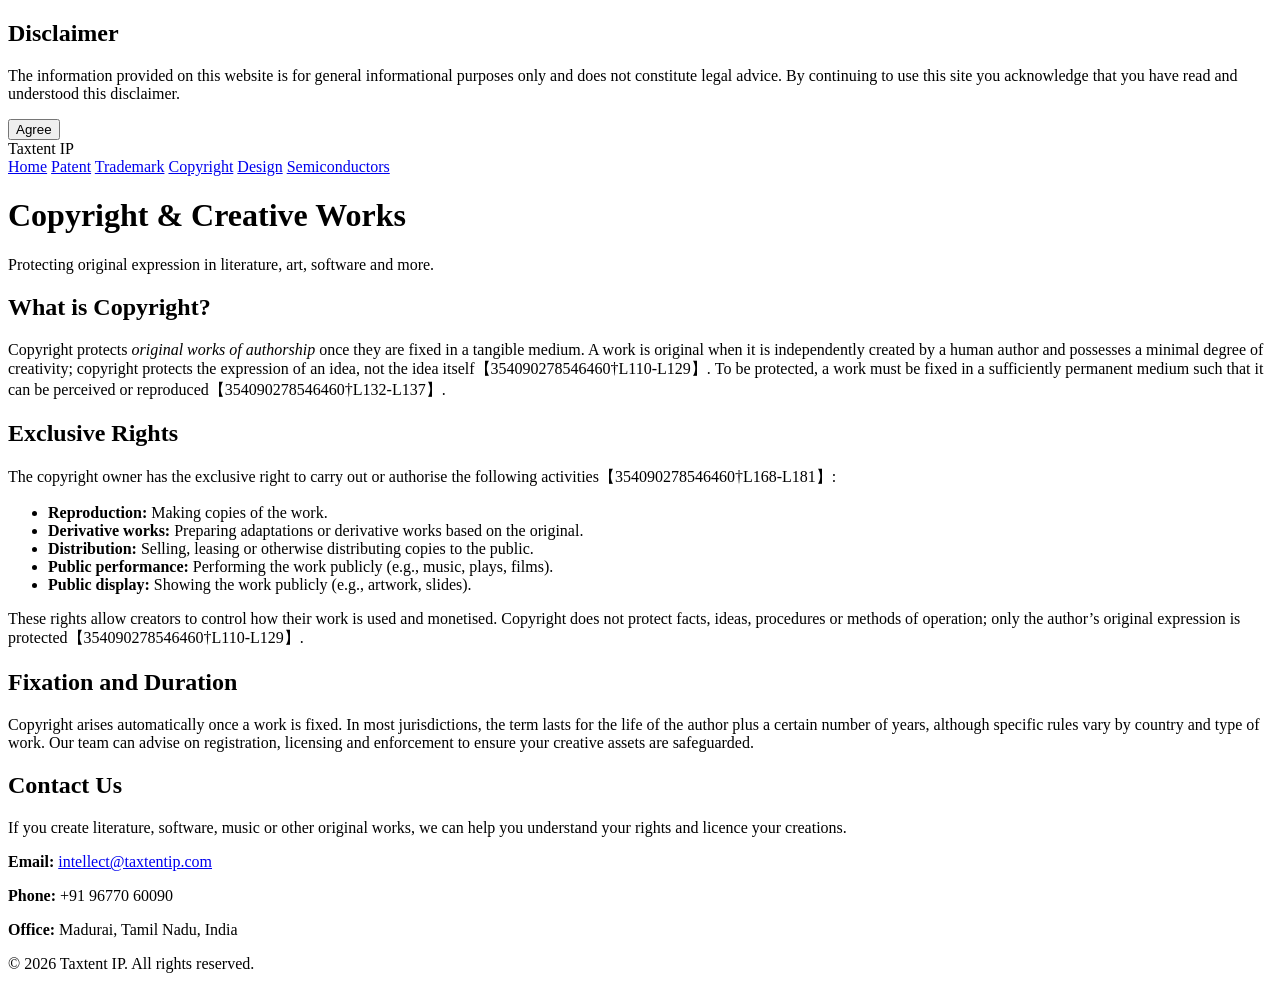
==== copyright.html @ cb224b46 "Add files via upload Add new pages and disclaimer modal" ====
<!DOCTYPE html>
<html lang="en">
  <head>
    <meta charset="UTF-8">
    <meta http-equiv="X-UA-Compatible" content="IE=edge">
    <meta name="viewport" content="width=device-width, initial-scale=1.0">
    <title>Copyright – Taxtent IP</title>
    <!-- Security headers -->
    <meta http-equiv="Content-Security-Policy" content="default-src 'self'; script-src 'self'; img-src 'self' data:; style-src 'self' 'unsafe-inline'; font-src 'self';">
    <meta http-equiv="X-Content-Type-Options" content="nosniff">
    <meta http-equiv="X-Frame-Options" content="DENY">
    <meta http-equiv="Referrer-Policy" content="no-referrer">
    <meta name="description" content="Understand what copyright protects, when it arises and the exclusive rights granted to authors of original works.">
    <link rel="stylesheet" href="assets/css/style.css">
  </head>
  <body>
    <!-- Disclaimer overlay: displayed on page load to inform visitors that
         site content is provided for general information only. The
         overlay is hidden when the user clicks the "Agree" button. -->
    <div id="disclaimer-overlay">
      <div id="disclaimer-box">
        <h2>Disclaimer</h2>
        <p>The information provided on this website is for general informational
        purposes only and does not constitute legal advice. By continuing to
        use this site you acknowledge that you have read and understood
        this disclaimer.</p>
        <button id="disclaimer-accept">Agree</button>
      </div>
    </div>
    <header>
      <nav class="navbar">
        <div class="logo">Taxtent IP</div>
        <div class="nav-links">
          <a href="index.html">Home</a>
          <a href="patent.html">Patent</a>
          <a href="trademark.html">Trademark</a>
          <a href="copyright.html">Copyright</a>
          <a href="design.html">Design</a>
          <a href="semiconductor.html">Semiconductors</a>
        </div>
      </nav>
    </header>
    <div class="hero">
      <div class="hero-overlay"></div>
      <div class="hero-content">
        <h1>Copyright &amp; Creative Works</h1>
        <p>Protecting original expression in literature, art, software and more.</p>
      </div>
    </div>

    <section>
      <h2 class="section-title">What is Copyright?</h2>
      <p>Copyright protects <em>original works of authorship</em> once they are fixed in a tangible medium.  A work is original when it is independently created by a human author and possesses a minimal degree of creativity; copyright protects the expression of an idea, not the idea itself【354090278546460†L110-L129】.  To be protected, a work must be fixed in a sufficiently permanent medium such that it can be perceived or reproduced【354090278546460†L132-L137】.</p>

      <h2 class="section-title">Exclusive Rights</h2>
      <p>The copyright owner has the exclusive right to carry out or authorise the following activities【354090278546460†L168-L181】:</p>
      <ul>
        <li><strong>Reproduction:</strong> Making copies of the work.</li>
        <li><strong>Derivative works:</strong> Preparing adaptations or derivative works based on the original.</li>
        <li><strong>Distribution:</strong> Selling, leasing or otherwise distributing copies to the public.</li>
        <li><strong>Public performance:</strong> Performing the work publicly (e.g., music, plays, films).</li>
        <li><strong>Public display:</strong> Showing the work publicly (e.g., artwork, slides).</li>
      </ul>
      <p>These rights allow creators to control how their work is used and monetised.  Copyright does not protect facts, ideas, procedures or methods of operation; only the author’s original expression is protected【354090278546460†L110-L129】.</p>

      <h2 class="section-title">Fixation and Duration</h2>
      <p>Copyright arises automatically once a work is fixed.  In most jurisdictions, the term lasts for the life of the author plus a certain number of years, although specific rules vary by country and type of work.  Our team can advise on registration, licensing and enforcement to ensure your creative assets are safeguarded.</p>
    </section>

    <section id="contact">
      <h2 class="section-title">Contact Us</h2>
      <div class="card">
        <p>If you create literature, software, music or other original works, we can help you understand your rights and licence your creations.</p>
        <p><strong>Email:</strong> <a href="mailto:intellect@taxtentip.com">intellect@taxtentip.com</a></p>
        <p><strong>Phone:</strong> +91 96770 60090</p>
        <p><strong>Office:</strong> Madurai, Tamil Nadu, India</p>
      </div>
    </section>

    <footer>
      <p>&copy; 2026 Taxtent IP. All rights reserved.</p>
    </footer>

    <!-- Load the disclaimer script. The defer attribute ensures the
         script is executed after the document has been parsed. -->
    <script src="assets/js/disclaimer.js" defer></script>
  </body>
</html>
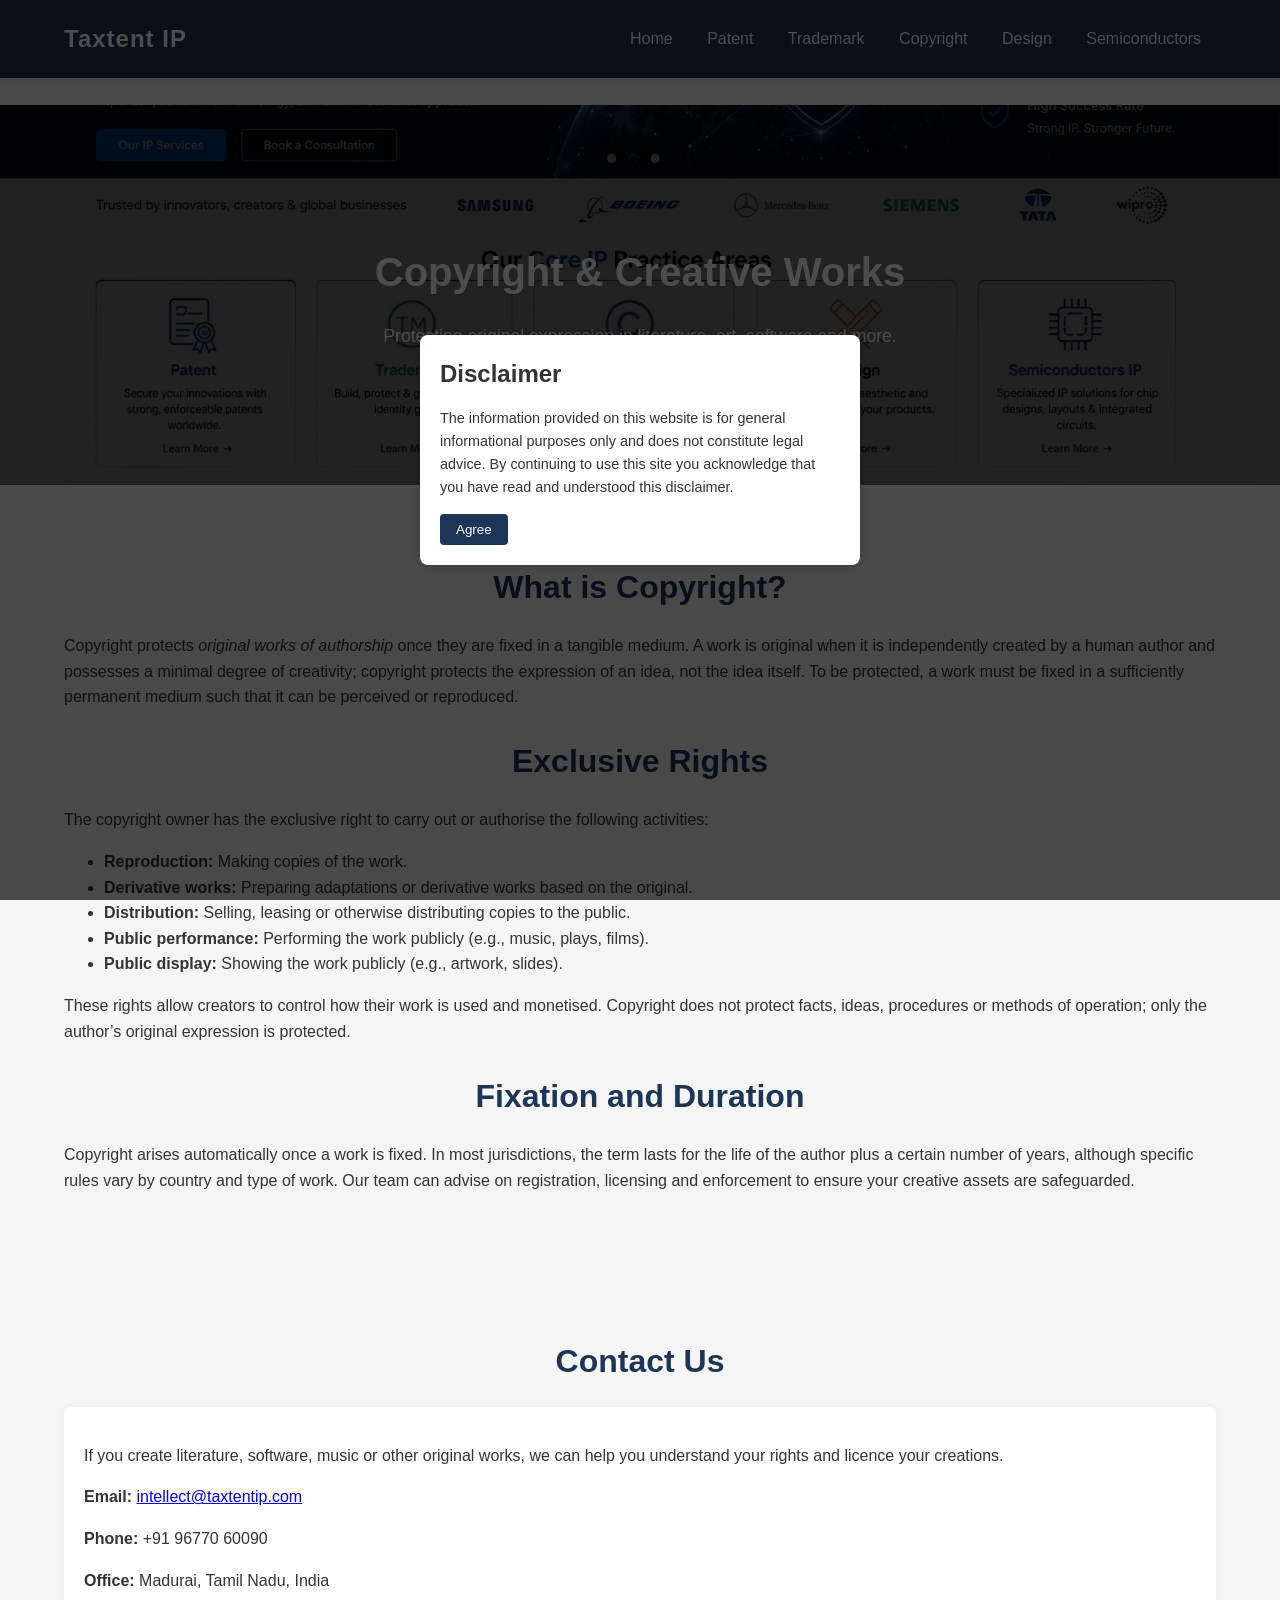
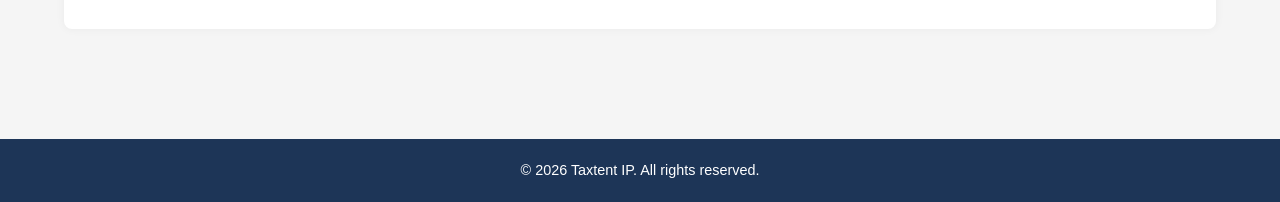
==== commit 94b61e91: "Add files via upload" ====
--- a/copyright.html
+++ b/copyright.html
@@ -50,10 +50,10 @@
 
     <section>
       <h2 class="section-title">What is Copyright?</h2>
-      <p>Copyright protects <em>original works of authorship</em> once they are fixed in a tangible medium.  A work is original when it is independently created by a human author and possesses a minimal degree of creativity; copyright protects the expression of an idea, not the idea itself【354090278546460†L110-L129】.  To be protected, a work must be fixed in a sufficiently permanent medium such that it can be perceived or reproduced【354090278546460†L132-L137】.</p>
+      <p>Copyright protects <em>original works of authorship</em> once they are fixed in a tangible medium.  A work is original when it is independently created by a human author and possesses a minimal degree of creativity; copyright protects the expression of an idea, not the idea itself.  To be protected, a work must be fixed in a sufficiently permanent medium such that it can be perceived or reproduced.</p>
 
       <h2 class="section-title">Exclusive Rights</h2>
-      <p>The copyright owner has the exclusive right to carry out or authorise the following activities【354090278546460†L168-L181】:</p>
+      <p>The copyright owner has the exclusive right to carry out or authorise the following activities:</p>
       <ul>
         <li><strong>Reproduction:</strong> Making copies of the work.</li>
         <li><strong>Derivative works:</strong> Preparing adaptations or derivative works based on the original.</li>
@@ -61,7 +61,7 @@
         <li><strong>Public performance:</strong> Performing the work publicly (e.g., music, plays, films).</li>
         <li><strong>Public display:</strong> Showing the work publicly (e.g., artwork, slides).</li>
       </ul>
-      <p>These rights allow creators to control how their work is used and monetised.  Copyright does not protect facts, ideas, procedures or methods of operation; only the author’s original expression is protected【354090278546460†L110-L129】.</p>
+      <p>These rights allow creators to control how their work is used and monetised.  Copyright does not protect facts, ideas, procedures or methods of operation; only the author’s original expression is protected.</p>
 
       <h2 class="section-title">Fixation and Duration</h2>
       <p>Copyright arises automatically once a work is fixed.  In most jurisdictions, the term lasts for the life of the author plus a certain number of years, although specific rules vary by country and type of work.  Our team can advise on registration, licensing and enforcement to ensure your creative assets are safeguarded.</p>
--- a/assets/css/style.css
+++ b/assets/css/style.css
@@ -0,0 +1,220 @@
+/*
+ * Custom styles for Taxtent IP.
+ *
+ * This stylesheet defines the overall look and feel of the site. We use a
+ * clear typographic hierarchy, generous spacing and a muted colour palette
+ * inspired by blues and purples. Cards and section backgrounds add depth
+ * without overwhelming the visitor. Responsive flex layouts ensure the
+ * design works on devices of all sizes.
+ */
+
+body {
+  font-family: Arial, sans-serif;
+  line-height: 1.6;
+  margin: 0;
+  padding: 0;
+  background-color: #f5f5f5;
+  color: #333;
+}
+
+header {
+  background-color: #1d3557;
+  color: #fff;
+  padding: 20px 0;
+  box-shadow: 0 2px 4px rgba(0, 0, 0, 0.1);
+}
+
+.navbar {
+  display: flex;
+  justify-content: space-between;
+  align-items: center;
+  padding: 0 5%;
+}
+
+.navbar .logo {
+  font-size: 1.5rem;
+  font-weight: bold;
+  letter-spacing: 1px;
+}
+
+.navbar a {
+  color: #fff;
+  text-decoration: none;
+  margin: 0 15px;
+  transition: opacity 0.2s ease-in-out;
+}
+
+.navbar a:hover {
+  opacity: 0.8;
+}
+
+.hero {
+  position: relative;
+  color: #fff;
+  text-align: center;
+  height: 380px;
+  background-image: url('../images/header.png');
+  background-size: cover;
+  background-position: center;
+}
+
+.hero-overlay {
+  position: absolute;
+  top: 0;
+  left: 0;
+  width: 100%;
+  height: 100%;
+  background: rgba(0, 0, 0, 0.55);
+}
+
+.hero-content {
+  position: relative;
+  top: 50%;
+  transform: translateY(-50%);
+  padding: 0 5%;
+}
+
+.hero h1 {
+  font-size: 2.5rem;
+  margin-bottom: 10px;
+}
+
+.hero p {
+  font-size: 1.1rem;
+  margin-bottom: 20px;
+  max-width: 700px;
+  margin-left: auto;
+  margin-right: auto;
+}
+
+.btn-primary {
+  display: inline-block;
+  padding: 10px 20px;
+  background-color: #e63946;
+  color: #fff;
+  border-radius: 4px;
+  text-decoration: none;
+  transition: background-color 0.3s ease;
+}
+
+.btn-primary:hover {
+  background-color: #d62839;
+}
+
+section {
+  padding: 50px 5%;
+}
+
+.section-title {
+  margin-bottom: 20px;
+  font-size: 2rem;
+  color: #1d3557;
+  text-align: center;
+}
+
+.card {
+  background: #fff;
+  border-radius: 8px;
+  padding: 20px;
+  margin-bottom: 20px;
+  box-shadow: 0 0 10px rgba(0, 0, 0, 0.05);
+}
+
+.services {
+  display: flex;
+  flex-wrap: wrap;
+  gap: 20px;
+  justify-content: center;
+}
+
+.service {
+  flex: 1;
+  min-width: 250px;
+  max-width: 300px;
+  background: #fff;
+  padding: 20px;
+  border-radius: 8px;
+  box-shadow: 0 0 10px rgba(0, 0, 0, 0.05);
+  transition: transform 0.2s ease;
+}
+
+.service:hover {
+  transform: translateY(-4px);
+}
+
+.service h3 {
+  margin-top: 0;
+  color: #e63946;
+}
+
+.service p {
+  font-size: 0.95rem;
+}
+
+footer {
+  background-color: #1d3557;
+  color: #fff;
+  text-align: center;
+  padding: 20px 0;
+  margin-top: 40px;
+}
+
+footer p {
+  margin: 0;
+  font-size: 0.9rem;
+}
+
+/*
+ * Disclaimer overlay styles
+ *
+ * A simple modal overlay appears when the page loads to inform visitors
+ * that the information on the website is provided for general purposes
+ * and does not constitute legal advice.  It blocks interaction with
+ * the underlying content until the user clicks the "Agree" button.
+ */
+#disclaimer-overlay {
+  position: fixed;
+  top: 0;
+  left: 0;
+  width: 100%;
+  height: 100%;
+  background: rgba(0, 0, 0, 0.7);
+  display: flex;
+  align-items: center;
+  justify-content: center;
+  z-index: 1000;
+}
+
+#disclaimer-box {
+  background: #fff;
+  color: #333;
+  padding: 20px;
+  border-radius: 8px;
+  box-shadow: 0 2px 10px rgba(0, 0, 0, 0.2);
+  max-width: 90%;
+  width: 400px;
+  text-align: left;
+}
+
+#disclaimer-box h2 {
+  margin-top: 0;
+  margin-bottom: 10px;
+}
+
+#disclaimer-box p {
+  font-size: 0.9rem;
+  margin-bottom: 15px;
+}
+
+#disclaimer-accept {
+  background-color: #1d3557;
+  color: #fff;
+  border: none;
+  padding: 8px 16px;
+  border-radius: 4px;
+  cursor: pointer;
+}
+
+#disclaimer-accept:hover {
+  background-color: #16324a;
+}
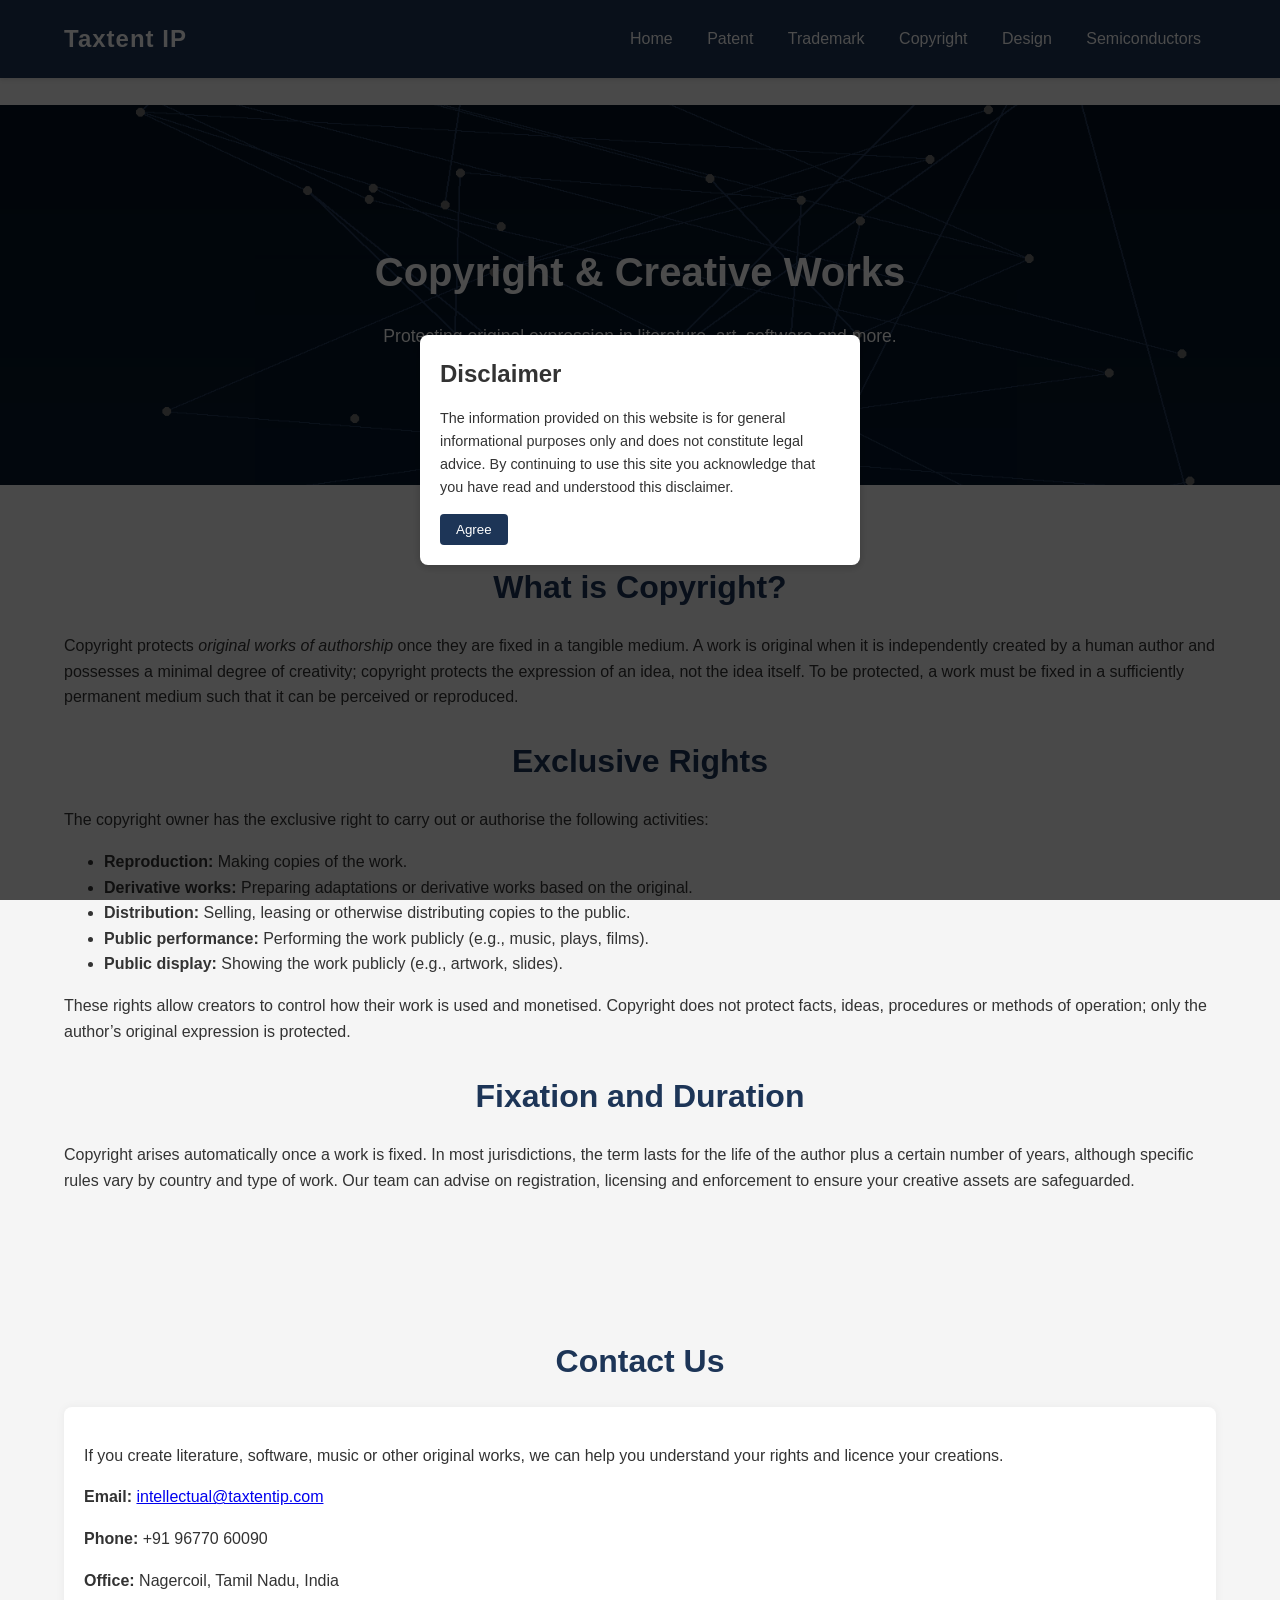
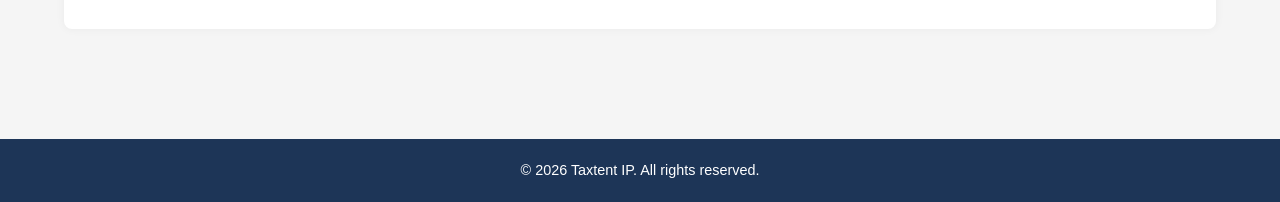
==== commit 62d750a3: "Add files via upload" ====
--- a/copyright.html
+++ b/copyright.html
@@ -71,9 +71,9 @@
       <h2 class="section-title">Contact Us</h2>
       <div class="card">
         <p>If you create literature, software, music or other original works, we can help you understand your rights and licence your creations.</p>
-        <p><strong>Email:</strong> <a href="mailto:intellect@taxtentip.com">intellect@taxtentip.com</a></p>
+        <p><strong>Email:</strong> <a href="mailto:intellectual@taxtentip.com">intellectual@taxtentip.com</a></p>
         <p><strong>Phone:</strong> +91 96770 60090</p>
-        <p><strong>Office:</strong> Madurai, Tamil Nadu, India</p>
+        <p><strong>Office:</strong> Nagercoil, Tamil Nadu, India</p>
       </div>
     </section>
 
